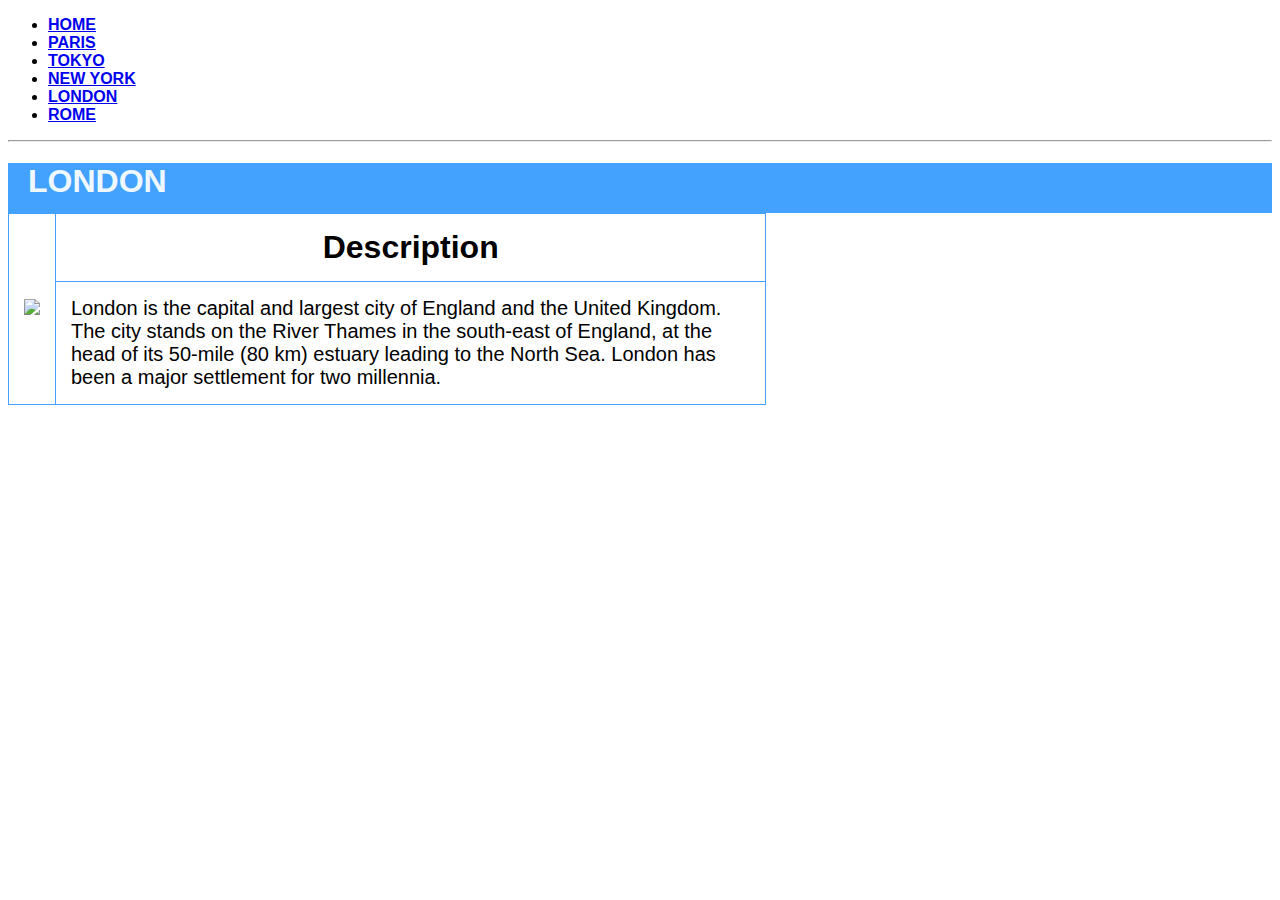
==== london.html @ b8998dda "Updated page titles" ====
<!DOCTYPE html>
<html>

<head>
    <title>London</title>
    <style>
        body {
            font-family: 'Segoe UI', Tahoma, Geneva, Verdana, sans-serif;
        }

        table,
        th,
        td {
            border: 1px solid rgb(68, 162, 255);
            border-collapse: collapse;
        }

        th,
        td {
            padding: 15px;
        }

        a {
            font-family: 'Segoe UI', Tahoma, Geneva, Verdana, sans-serif;
            font-weight: bold;
        }
    </style>
</head>

<body>
    <header>
        <nav>
            <ul>
                <li><a href="index.html">HOME</a>
                </li>
                <li><a href="paris.html">PARIS</a>
                </li>
                <li><a href="tokyo.html">TOKYO</a>
                </li>
                <li><a href="newyork.html">NEW YORK</a>
                </li>
                <li><a href="london.html">LONDON</a>
                </li>
                <li><a href="rome.html">ROME</a>
                </li>
            </ul>
        </nav>
        <hr>
    </header>
    <div style="background-color:rgb(68, 162, 255);height: 50px;">
        <h1 style="color:aliceblue;margin-left: 20px; font-family: 'Segoe UI', Tahoma, Geneva, Verdana, sans-serif;">
            LONDON</h1>
    </div>
    <table style="width:60%;">
        <tr>
            <td rowspan="2"><img src="images/london.jpg" style="width: 800px;"></td>
            <th style="font-size: 200%;">Description</th>
        </tr>
        <tr>
            <td style="font-size: 20px;">London is the capital and largest city of England and the United Kingdom. The
                city stands on the River Thames in the south-east of England, at the head of its 50-mile (80 km) estuary
                leading to the North Sea. London has been a major settlement for two millennia.
            </td>

        </tr>
    </table>
</body>

</html>
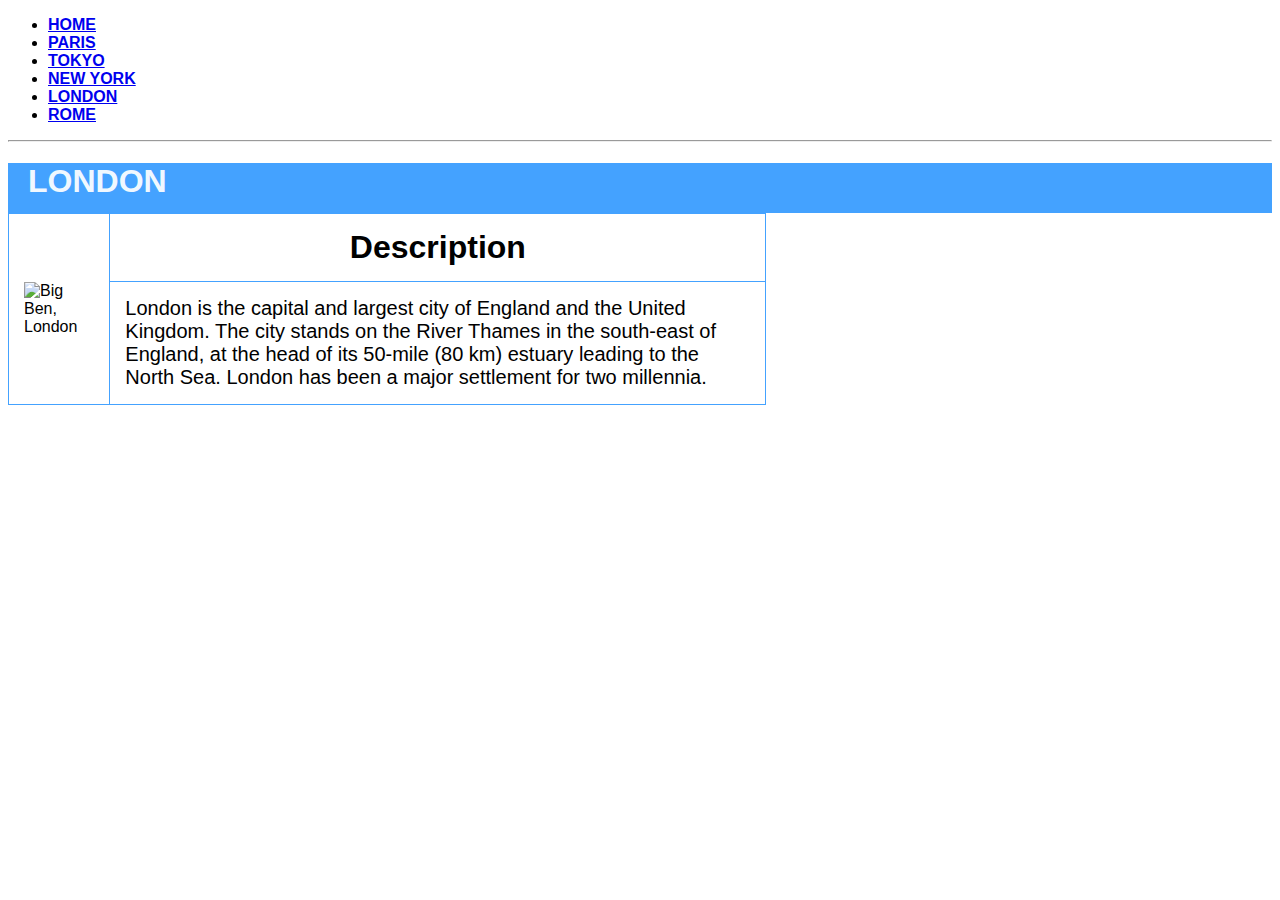
==== commit f3f2f9cd: "added titles to images" ====
--- a/london.html
+++ b/london.html
@@ -53,7 +53,7 @@
     </div>
     <table style="width:60%;">
         <tr>
-            <td rowspan="2"><img src="images/london.jpg" style="width: 800px;"></td>
+            <td rowspan="2"><img src="images/london.jpg" title="Big Ben, London" style="width: 800px;"></td>
             <th style="font-size: 200%;">Description</th>
         </tr>
         <tr>
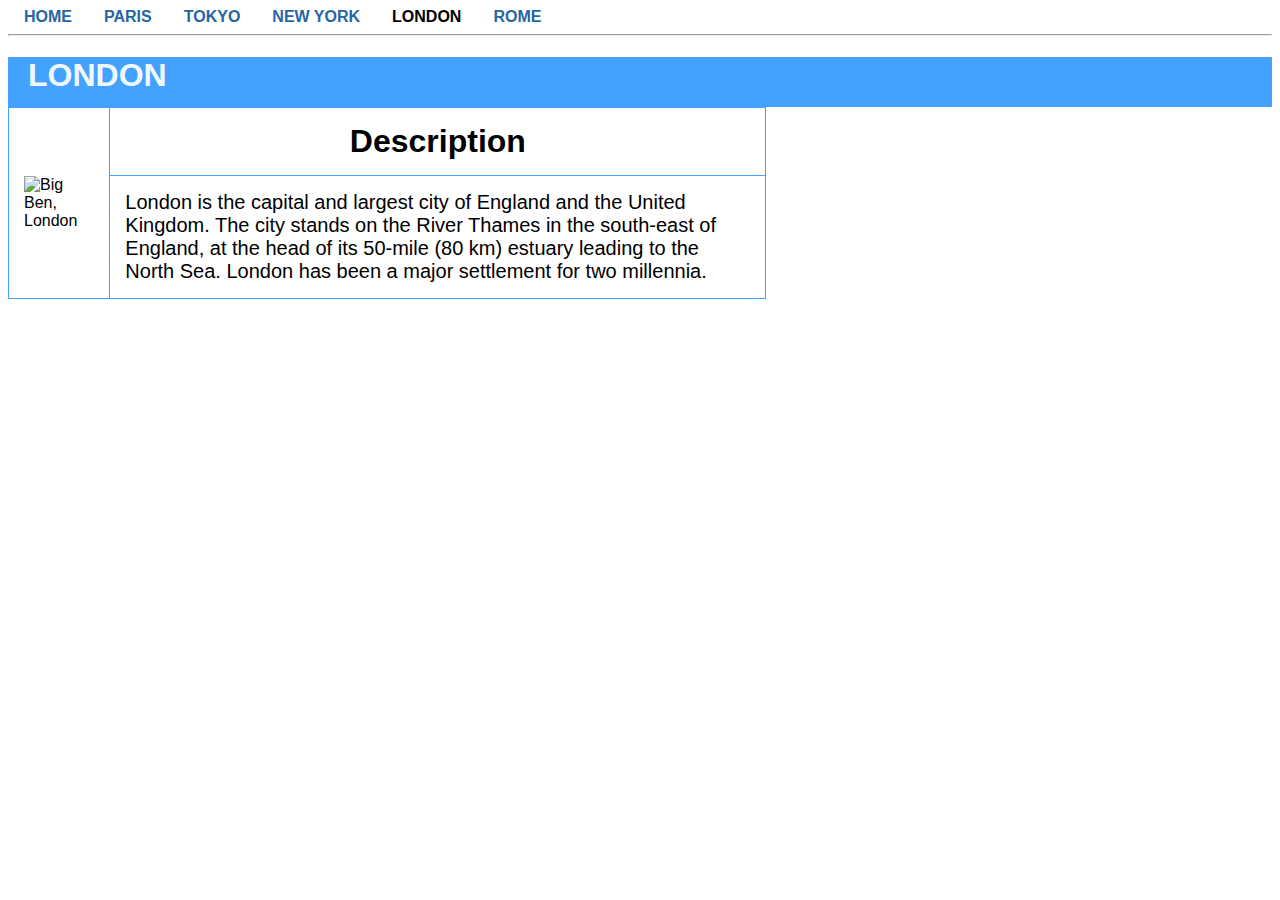
==== commit 55676bd4: "Updated nav bar" ====
--- a/london.html
+++ b/london.html
@@ -24,6 +24,22 @@
             font-family: 'Segoe UI', Tahoma, Geneva, Verdana, sans-serif;
             font-weight: bold;
         }
+
+        li {
+            float: left;
+        }
+
+        li a {
+            color: rgb(40, 101, 161);
+            text-align: center;
+            padding: 16px;
+            text-decoration: none;
+        }
+
+        ul {
+            display: inline;
+            list-style-type: none;
+        }
     </style>
 </head>
 
@@ -39,7 +55,7 @@
                 </li>
                 <li><a href="newyork.html">NEW YORK</a>
                 </li>
-                <li><a href="london.html">LONDON</a>
+                <li><a href="london.html" style="color: rgb(0, 0, 0)">LONDON</a>
                 </li>
                 <li><a href="rome.html">ROME</a>
                 </li>
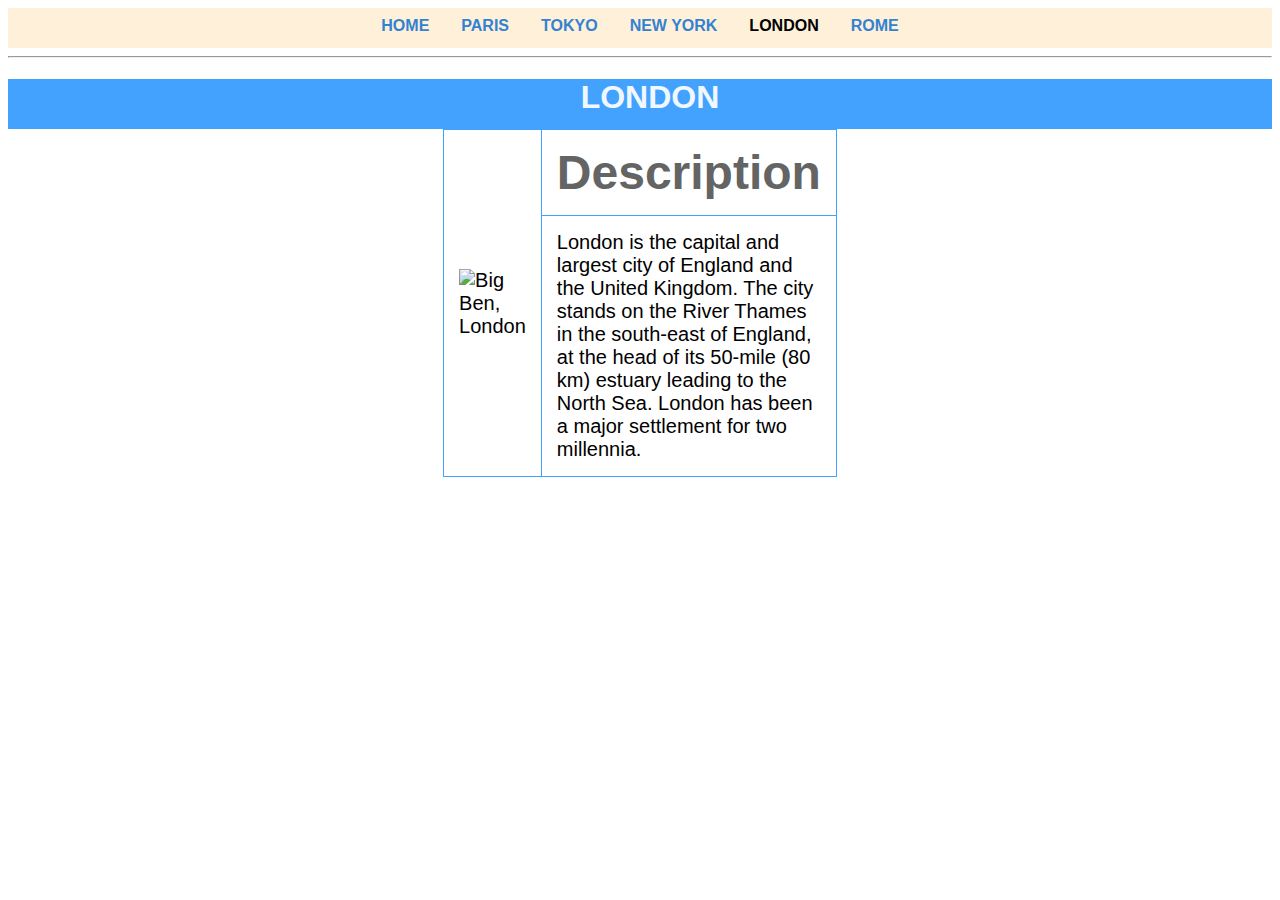
==== commit ceb2c210: "Css file addition and centered content" ====
--- a/london.html
+++ b/london.html
@@ -3,78 +3,45 @@
 
 <head>
     <title>London</title>
-    <style>
-        body {
-            font-family: 'Segoe UI', Tahoma, Geneva, Verdana, sans-serif;
-        }
-
-        table,
-        th,
-        td {
-            border: 1px solid rgb(68, 162, 255);
-            border-collapse: collapse;
-        }
-
-        th,
-        td {
-            padding: 15px;
-        }
-
-        a {
-            font-family: 'Segoe UI', Tahoma, Geneva, Verdana, sans-serif;
-            font-weight: bold;
-        }
-
-        li {
-            float: left;
-        }
-
-        li a {
-            color: rgb(40, 101, 161);
-            text-align: center;
-            padding: 16px;
-            text-decoration: none;
-        }
-
-        ul {
-            display: inline;
-            list-style-type: none;
-        }
-    </style>
+    <link rel="stylesheet" href="style.css">
 </head>
 
 <body>
     <header>
-        <nav>
-            <ul>
-                <li><a href="index.html">HOME</a>
-                </li>
-                <li><a href="paris.html">PARIS</a>
-                </li>
-                <li><a href="tokyo.html">TOKYO</a>
-                </li>
-                <li><a href="newyork.html">NEW YORK</a>
-                </li>
-                <li><a href="london.html" style="color: rgb(0, 0, 0)">LONDON</a>
-                </li>
-                <li><a href="rome.html">ROME</a>
-                </li>
-            </ul>
-        </nav>
+        <div style="background-color: rgb(255, 240, 217);">
+            <nav style="height: 40px;">
+                <ul>
+                    <li><a href="index.html">HOME</a>
+                    </li>
+                    <li><a href="paris.html">PARIS</a>
+                    </li>
+                    <li><a href="tokyo.html">TOKYO</a>
+                    </li>
+                    <li><a href="newyork.html">NEW YORK</a>
+                    </li>
+                    <li><a href="london.html" style="color: rgb(0, 0, 0)">LONDON</a>
+                    </li>
+                    <li><a href="rome.html">ROME</a>
+                    </li>
+                </ul>
+            </nav>
+        </div>
         <hr>
     </header>
     <div style="background-color:rgb(68, 162, 255);height: 50px;">
         <h1 style="color:aliceblue;margin-left: 20px; font-family: 'Segoe UI', Tahoma, Geneva, Verdana, sans-serif;">
             LONDON</h1>
     </div>
-    <table style="width:60%;">
+    <table>
         <tr>
             <td rowspan="2"><img src="images/london.jpg" title="Big Ben, London" style="width: 800px;"></td>
-            <th style="font-size: 200%;">Description</th>
+            <th>Description</th>
         </tr>
         <tr>
-            <td style="font-size: 20px;">London is the capital and largest city of England and the United Kingdom. The
-                city stands on the River Thames in the south-east of England, at the head of its 50-mile (80 km) estuary
+            <td>London is the capital and largest city of England and the United Kingdom.
+                The
+                city stands on the River Thames in the south-east of England, at the head of its 50-mile (80 km)
+                estuary
                 leading to the North Sea. London has been a major settlement for two millennia.
             </td>
 
--- a/style.css
+++ b/style.css
@@ -0,0 +1,63 @@
+body {
+    font-family: 'Segoe UI', Tahoma, Geneva, Verdana, sans-serif;
+}
+
+h1 {
+    color: aliceblue;
+    text-align: center;
+}
+
+table,
+th,
+td {
+    width: min-content;
+    margin-left: auto;
+    margin-right: auto;
+    border: 1px solid rgb(68, 162, 255);
+    border-collapse: collapse;
+}
+
+th,
+td {
+    padding: 15px;
+}
+
+th {
+    font-size: 300%;
+    color: rgb(100, 100, 100);
+}
+
+td {
+    font-size: 20px;
+}
+
+a {
+    font-family: 'Segoe UI', Tahoma, Geneva, Verdana, sans-serif;
+    font-weight: bold;
+}
+
+nav {
+    display: table;
+    text-align: center;
+    /* Allow the centering to work */
+    margin: 0 auto;
+}
+
+li {
+    float: left;
+    margin-top: 9px;
+}
+
+li a {
+    color: rgb(50, 130, 209);
+    text-align: center;
+    padding: 16px;
+    text-decoration: none;
+}
+
+ul {
+    margin: 0;
+    padding: 0;
+    display: inline;
+    list-style-type: none;
+}